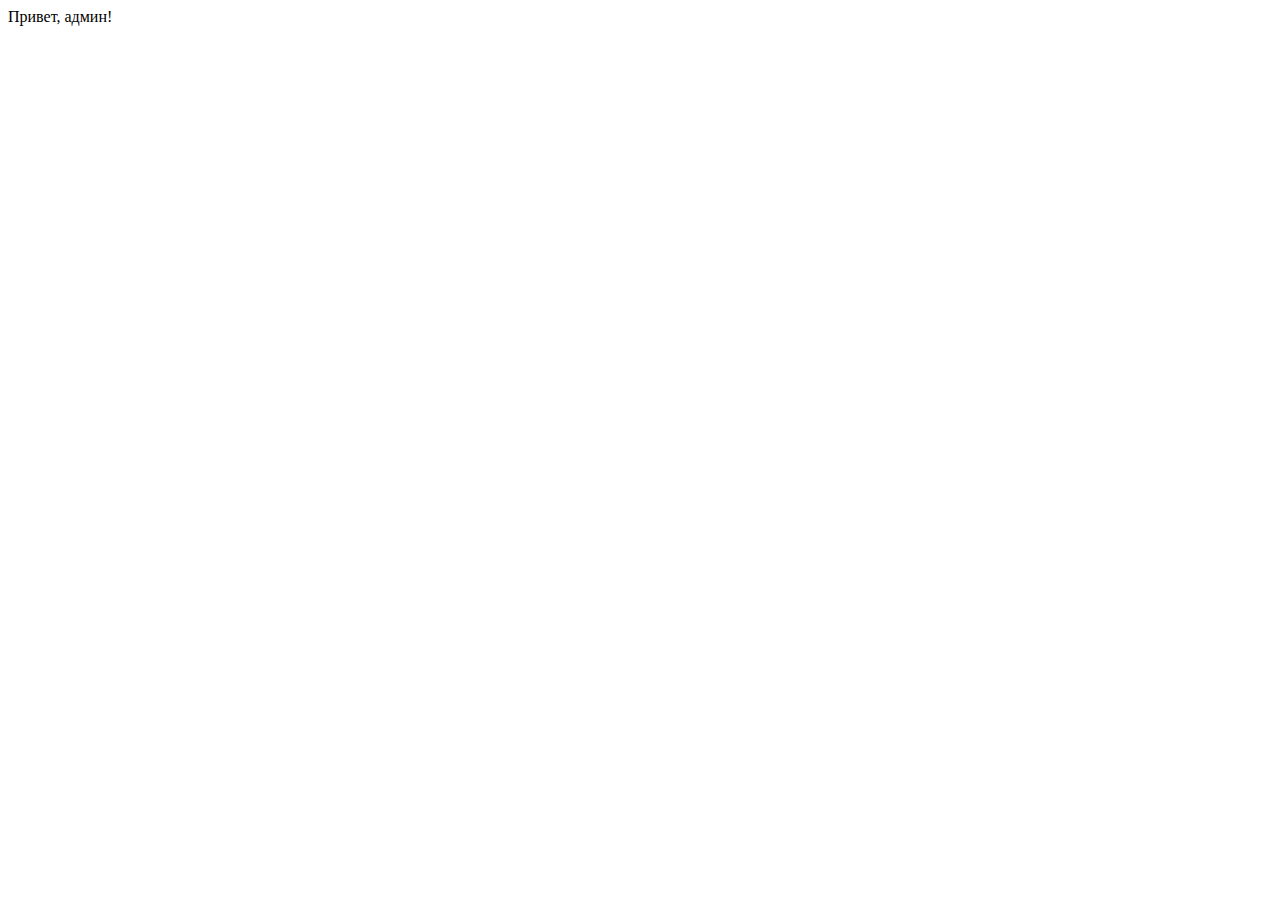
==== admin.html @ 30ccc23b "no message" ====
<!DOCTYPE html>
<html lang="en">
<head>
    <meta charset="UTF-8">
    <meta name="viewport" content="width=device-width, initial-scale=1.0">
    <meta http-equiv="X-UA-Compatible" content="ie=edge">
    <title>Админка</title>
</head>
<body>
    Привет, админ!
</body>
</html>
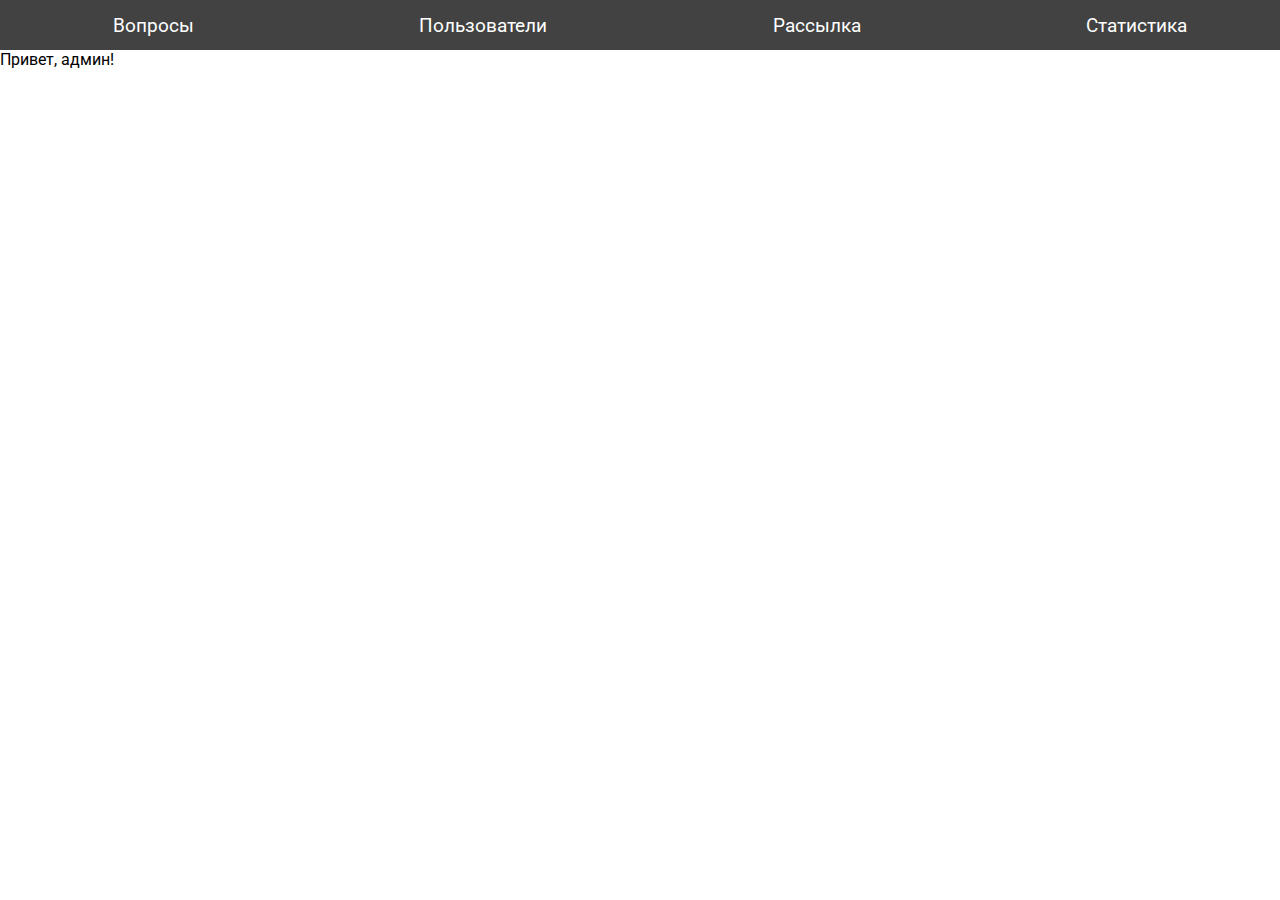
==== commit 5a56a420: "no message" ====
--- a/admin.html
+++ b/admin.html
@@ -1,12 +1,33 @@
 <!DOCTYPE html>
-<html lang="en">
+<html lang="ru">
 <head>
-    <meta charset="UTF-8">
-    <meta name="viewport" content="width=device-width, initial-scale=1.0">
-    <meta http-equiv="X-UA-Compatible" content="ie=edge">
-    <title>Админка</title>
+        <meta charset="UTF-8">
+        <!-- <meta name="viewport" content="width=device-width, initial-scale=1.0">
+        <meta http-equiv="X-UA-Compatible" content="ie=edge"> -->
+        <link rel="stylesheet" href="style.css">
+        <link href="https://fonts.googleapis.com/css?family=Roboto" rel="stylesheet">
+        <title>Админ</title>
+    
+        <script src="https://ajax.googleapis.com/ajax/libs/jquery/2.2.0/jquery.min.js"></script>
 </head>
 <body>
+
+    <div class="main">
+
+        <div class="admin_anchors">
+            <div>Вопросы</div>
+            <div>Пользователи</div>
+            <div>Рассылка</div>
+            <div>Статистика</div>
+            
+
+        </div>
+
+        
     Привет, админ!
+
+
+
+    </div>
 </body>
 </html>--- a/style.css
+++ b/style.css
@@ -0,0 +1,1070 @@
+
+
+body{
+    margin: 0%;
+    padding: 0%;
+    font-family: "Roboto";
+    font-size: 1em;
+    
+}
+
+a{
+    text-decoration: none; 
+ } 
+
+ a:hover{
+    text-decoration: underline;
+}
+
+img{
+    height: 100%;
+    width: 100%;
+}
+
+p{
+   margin: 0 0 0 0;
+}
+   
+.main{
+    min-width: 1300px;
+    /* min-height: 100vh; */
+    /* border: red solid 1px; */
+    display: flex;
+    flex-direction: column;
+    justify-content: center;
+}
+
+.header{
+    /* position: fixed;
+  top: 0; */
+    width: 100%;
+    min-height: 60px;
+    /* border: green solid 1px; */
+    background: #000000bd;
+    display: flex;
+    justify-content: center;
+    align-items: center;
+   
+}
+
+.h_content{
+
+    width: 90%;
+    min-height: 60px;
+    /* border: blue solid 1px; */
+    display: flex;
+    flex-direction: row;
+    justify-content: space-between;
+}
+
+.h_first_content{
+    width: 75%;
+    height: 60px;
+    /* border: blue solid 1px; */
+    display: flex;
+    flex-direction: row;
+    justify-content: space-between;
+    align-items: center;
+}
+
+.h_second_content{
+    width: 20%;
+    height: 60px;
+    /* border: blue solid 1px; */
+    display: flex;
+    flex-direction: row;
+    justify-content: flex-end;
+    align-items: center;
+    
+    padding: 0 20px;
+}
+.h_link{
+    height: 100%;
+    /* border:red solid 1px; */
+    font-size: 1.3em;
+    font-family: "Roboto";
+    color: white;
+    display: flex;
+    justify-content: center;
+    align-items: center;
+    padding: 0 20px;
+}
+
+.h_link:hover{
+    background: #ffffff27;
+  
+    text-decoration: none;
+}
+
+.btn_login{
+    font-size: 1em;
+    font-family: "Roboto";
+    width: 80px;
+    height: 40px;
+    background:  white;
+    border: solid 0px;
+    border-radius: 3px;
+}
+
+.content{
+    top: 60px;
+    width: 100%;
+    min-height: 100vh;
+    display: flex;
+    flex-direction: column;
+    align-items: center;
+
+}
+
+.banner{
+    width: 100%;
+    height: 600px;
+    background: #f7b0c542; 
+    display: flex;
+    justify-content: center; 
+    align-items: flex-end;
+    border-bottom: rgba(0, 0, 0, 0.089) solid 1px;
+
+}
+
+.banner_content{
+    width: 90%;
+    height: 100%; 
+    display: flex;
+    flex-direction: row;
+    justify-content: space-between;
+    align-items: flex-end;
+}
+
+.banner_photo{
+    width: 40%;
+    height: 100%;
+    
+}
+
+
+
+.banner_text{
+    width: 60%;
+    height: 100%;  
+    display: flex;
+    flex-direction: column;
+    justify-content: center;
+    align-items: center;  
+}
+
+.banner_text1{
+    font-size: 2.5em;
+    font-weight: bold;
+}
+
+.banner_text2{
+    height: 60%;
+    width: 90%;
+    font-size: 1.3em;
+    color: #000000bd;
+    text-align: center;
+
+}
+
+.banner_text3{
+    width: 70%;
+    font-size: 1.3em;
+    color: #000000bd;
+    text-align: center;
+}
+
+.slogan{
+    /* padding-top: 60px; */
+    width: 100%;
+    display: flex;
+    flex-direction: row;
+    justify-content: center;
+    
+    background: #000000bd;
+    /* border:green 1px solid; */
+}
+
+.slogan_box{
+    width: 25%;
+    height: 30px;
+    display: flex;
+    flex-direction: row;
+    justify-content: center;
+    align-items: center;
+    font-size: 1.2em;
+    /* border:green 1px solid; */
+}
+
+.fit{
+    color: rgb(143, 204, 253);
+
+}
+
+.fit_ico{
+    height: 30px;
+    width: 30px;
+    padding: 0 0 0 10px;
+
+
+}
+
+.food{
+    
+    color: rgb(155, 248, 152);
+
+}
+
+.posit{
+    color: rgb(253, 239, 160);
+}
+
+.trainer{
+    width: 80%;
+}
+
+.h1_trainer{
+    padding-top: 150px;
+    font-size: 1.6em;
+    color: #747171;
+    text-align: center;
+    /* border: 1px solid blue; */
+    
+}
+
+.about_trainer{
+    width: 100%;
+    border-top: 2px  #747171c0 solid;
+    font-size: 1.2em;
+    
+}
+
+.about_training{
+    width: 100%;
+    border-top: 2px  #747171c0 solid;
+}
+
+.about_trainig_text{
+    margin: 15px 0 15px 0;
+    width: 100%;
+    font-size: 1.2em;
+}
+
+.training_banner{
+    margin-top: 50px;
+    width: 100%;
+    height: 150px;
+    display: flex;
+    flex-direction: column;
+    align-items: center;
+    
+    justify-content: space-between;
+
+}
+.training_row{
+    width: 80%;
+    display: flex;
+    flex-direction: row;
+    align-items: center;
+    justify-content: space-between;
+    font-size: 1.2em;
+}
+
+.training_box{
+    width: 260px;
+    height:50px; 
+   
+    background: #f7b0c542; 
+    border: rgba(0, 0, 0, 0.418) solid 1px;
+    display: flex;
+    text-align:center;
+    align-items: center;
+    justify-content: center;
+    padding: 0 5px 5px 0;
+    font-size: 1.5em;
+    color: #000000;
+
+}
+
+.about_contacts{
+    width: 100%;
+    border-top: 2px  #747171c0 solid;
+    
+}
+
+.contacts_text{
+    margin-top: 20px;
+}
+
+.contacts{
+    margin-top: 50px;
+    width:100%;
+    display: flex;
+    align-items: center;
+    flex-direction: column;
+
+}
+
+.contacts_res{
+    margin-top: 20px;
+    width:100%;
+    height: 100px;
+    display: flex;
+    align-items: flex-start;
+    flex-direction: column;
+    justify-content: space-around;
+}
+
+.soc1{
+    height: 50px;
+    width: 35%;
+    display: flex;
+    align-items: center;
+    flex-direction: row;
+    justify-content: space-between;
+}
+
+.soc2{
+    height: 50px;
+    width:20%;
+    display: flex;
+    align-items: center;
+    flex-direction: row;
+    justify-content: space-between;
+}
+
+.soc_box{
+    height: 30px;
+    width: 30px;
+}
+
+.footer{
+    margin-top: 100px;
+    width: 100%;
+    height: 70px;
+    background: #9e9d9d;
+    display: flex;
+    justify-content: center;
+}
+
+.f_content{
+    width: 90%;
+    height: 70px;
+    display: flex;
+    justify-content: space-between;
+    flex-direction: row;
+}
+
+.f_block{
+    width: 40%;
+    height: 70px;
+    display: flex;
+    justify-content: center;
+    /* align-items: center; */
+    flex-direction: column;
+    font-size: 0.9em;
+    color: black;
+}
+ 
+.training_main_banner{
+    margin-top: 10px;
+    width: 100%;
+    height:350px;
+    display: flex;
+    flex-direction: row;
+    
+    align-items: center;
+    border: rgba(0, 0, 0, 0.438) 2px solid;
+    
+    background: #f7b0c542; 
+}
+
+.training_main_box{
+    width: 33.3%;
+    height:340px;
+}
+
+.h1_training{
+    padding-top: 50px;
+    font-size: 1.6em;
+    color: #747171;
+    text-align: center;
+}
+
+
+
+
+
+#go-top {
+    position: fixed; 
+    bottom: 25px; 
+    right: 25px;
+    text-align: center;
+    cursor:pointer; 
+    display:none;
+    width: 40px;
+    height: 40px;
+    background: #f7b0c542; 
+    border: solid #747171 2px;
+    line-height: 30px;
+    border-radius: 3px;
+  }
+  
+  #go-top:hover {
+    background: #8d6a7442; 
+    color: #fff;
+  }
+
+  .modal{
+    display: none;
+    position: fixed;
+    z-index: 1;
+    bottom: 0; 
+    right: 0;
+    width: 100%;
+    height: 100%;
+    background: #000000dc;
+   
+  }
+
+.modal_login{
+    display: flex;
+    align-items: center;
+    justify-content: center;
+    width: 100%;
+    height: 100%;
+    
+  }
+
+  .modal_content{
+    position: fixed;
+    display: flex;
+    flex-direction: column;
+    align-items: center;
+     justify-content: space-between;
+    /* top: 60px; 
+    right: 100px; */
+    width: 400px;
+    height: 300px;
+    background: #ffffff;
+    border-radius: 4px;
+    
+    border: grey solid 1px;
+  }
+
+  .h_modal{
+    width: 100%;
+    height: 20px;
+    display: flex;
+    justify-content: flex-end;
+    align-items: center;
+    text-align: right;
+    color: grey;
+
+  }
+
+  .f_modal{
+    width: 95%;
+    height: 40px;
+    display: flex;
+    justify-content: center;
+    align-items: center;
+    /* text-align: center; */
+    color: grey;
+  }
+
+  .form_modal{
+    width: 98%;
+    height: 200px;
+    display: flex;
+    flex-direction: column;
+    justify-content: space-around;
+    align-items: center;
+    text-align: right;
+    color: grey;
+
+    
+  }
+
+  .login_inpt{
+    width: 65%;
+    height: 30px;
+    border: grey solid 1px;
+    border-radius: 3px;
+    text-align: start;
+    padding: 0 0 5px 5px;
+  }
+
+  .h2_login{
+      color:rgb(65, 64, 64);
+  }
+
+  #close{
+    width: 20px;
+    height: 20px;
+    background: #ffffff;
+    border: #ffffff solid 1px;
+    font-size: 1em;
+    background: url(close.png);
+    background-size: cover;
+    opacity: 0.5;
+
+  }
+
+  .btn_form{
+    width: 20%;
+    height: 30px;
+    text-align: center;
+    border: grey solid 1px;
+    background: #f7b0c542; 
+    border-radius: 3px;
+  }
+
+  .reg_content{
+    width: 100%;
+    min-height: 100vh;
+    display: flex;
+    flex-direction: column;
+    align-items: center;
+    justify-content: center;
+    background: rgb(22, 22, 22);
+  }
+ 
+  .reg_content1{
+    width: 60%;
+    height: 100%;
+    display: flex;
+    flex-direction: column;
+    align-items: center;
+    background: #ffffff; 
+    border-radius: 3px;
+  }
+
+  .h1_reg{
+      font-size: 1.8em;
+      color: rgb(22, 22, 22);
+      
+      padding: 20px 0 20px 0;
+  }
+
+  .reg_form{
+    width: 100%;
+    height: 500px;
+    display: flex;
+    flex-direction: column;
+    align-items: center;
+    justify-content: space-around;
+  }
+  
+
+  .btn_form_reg{
+      padding: 0 20px 0 20px;
+    width: 30%;
+    height: 40px;
+    text-align: center;
+    border: rgb(22, 22, 22) solid 1px;
+    background: #f7b0c542; 
+    color: black;
+    border-radius: 3px;
+    font-size: 1em;
+  }
+
+  .close_reg{
+    width: 20px;
+    height: 20px;
+    background: red;
+    opacity: 0.5;
+    
+    border-radius: 3px;
+
+  }
+
+  .anchors{
+      width: 100%;
+      height: 40px;
+      display: flex;
+      flex-direction: row;
+      justify-content: space-around;
+      background: #f5cfdb42; 
+      
+    border-bottom: rgba(0, 0, 0, 0.438) 2px solid;
+    
+  }
+
+  .anchor{
+    height: 40px;
+    background: none; 
+    border: none;
+
+  font-size: 1.2em;
+
+  transition: all .3s;
+  
+  scroll-behavior: smooth;
+
+}
+
+.anchor:hover{
+    
+    color: #555454; 
+}
+
+.timetable{
+    margin-top: 10px;
+    width: 1200px;
+    height: 700px;
+    
+}
+
+.map{
+    width: 100%;
+    height: 200px;
+  }
+
+  .btn_admin{
+      display: none;
+      height: 40px;
+      width: 150px;
+      padding: 10px 0 10px;
+    border-radius: 4px; 
+    border: solid #747171 1px;
+    background: #d65656;
+    text-align: center;
+    margin: 50px 0 0 1050px;
+    color: white ;
+  }
+
+.h1_tt{
+    width: 80%;
+    text-align: center;
+    font-size: 1.5em;
+    margin-top: 50px;
+    color: #747171;
+
+}
+
+.h2_tt{
+    width: 80%;
+    text-align: center;
+    font-size: 1em;
+    top: 50px;
+    color: #d65656;
+    margin-top: 0;
+}
+
+.block_rew{
+    margin: 90px 0 0;
+    width: 100%;
+    display: flex;
+    flex-direction: column;
+    align-items: center;
+    justify-content: space-between;
+}
+
+.rev_h{
+    width: 80%;
+    padding: 5px 0 5px;
+    font-size: 1.8em;
+    text-align: center;
+    background: #000000a2;
+    color: white; 
+    border: rgba(128, 128, 128, 0.466) solid 1px; 
+    border-top-left-radius: 4px; 
+    border-top-right-radius: 4px;
+    border-bottom: none;
+
+}
+
+#userRewInpt{
+    display: none;
+    width: 80%;
+    height: 150px;
+    margin: 50px 0;
+
+}
+
+.user_feature{
+    width: 100%;
+    height: 150px;
+    display: flex;
+    flex-direction: column;
+    align-items: flex-end;
+    justify-content: center;
+   
+}
+
+.inpt_rew{
+    width: 100%;
+    height: 100px;  
+    border-radius: 4px;
+    border: #000000a2 solid 1px;
+    justify-content: flex-start;
+
+    
+}
+
+.rew_btn{
+    width: 10%;
+    height: 30px;
+    margin: 0 1px;
+    text-align: center;
+    background: #000000a2;
+    color: white; 
+    border: rgba(128, 128, 128, 0.466) solid 1px; 
+    
+    border-bottom-left-radius: 4px; 
+    border-bottom-right-radius: 4px;
+}
+
+.rew_list{
+    width: 80%;
+    min-height: 1100px;
+    border-bottom-left-radius: 4px; 
+    border-bottom-right-radius: 4px;
+    display: flex;
+   
+    
+   flex-direction: column;
+   align-items: center; 
+    border: #000000a2 solid 1px; 
+    background: #f5cfdb42; ;
+}
+
+.rew{
+    margin: 10px 0;
+    width: 99%;
+    display: flex;
+    flex-direction: row;
+    justify-content: space-between;
+    border: rgba(128, 128, 128, 0.466) solid 1px;
+    
+    background: rgb(255, 255, 255) ;
+    border-radius: 4px;
+    
+    
+}
+
+.rew_name{
+    text-align: center;
+    width: 15%;
+    border-right: rgba(128, 128, 128, 0.103) solid 1px;
+    border-radius: 4px;
+    
+    background: rgba(243, 243, 243, 0.486);
+    padding: 10px 0;
+}
+
+.rew_text{
+    
+    
+    padding: 10px 0;
+    width: 70%;
+    border-radius: 4px;
+}
+
+.rew_date{
+    padding: 10px 0;
+    text-align: center;
+    width: 10%;
+    border-left: rgba(128, 128, 128, 0.103) solid 1px;
+    border-radius: 4px;
+    background: rgba(243, 243, 243, 0.486);
+    
+}
+
+
+.ask{
+    margin: 0 150px 0 0 ;
+    width: 80%;
+    border: rgba(128, 128, 128, 0.466) solid 1px;
+    border-top: none;
+    background: rgba(128, 128, 128, 0.103) ;
+    /* border: #fff9fb solid 1px;  */
+    border-bottom-left-radius: 4px;   
+    border-bottom-right-radius: 4px;
+    padding: 10px;
+    
+}
+
+.ask_list{
+  
+    width: 80%;
+    min-height: 1150px;
+    border-bottom-left-radius: 4px; 
+    border-bottom-right-radius: 4px;
+    display: flex;
+   
+    
+   flex-direction: column;
+   align-items: center; 
+    border: #000000a2 solid 1px; 
+    background: #f5cfdb42; ;
+
+}
+
+.r_an{
+
+    margin-top: 50px;
+    border-top: rgba(0, 0, 0, 0.438) 2px solid;
+    
+}
+
+.news_content{
+    width: 80%;
+    min-height: 800px;
+    border-radius: 4px;
+    display: flex;
+   
+    margin: 40px 0 0 0;
+   flex-direction: column;
+   align-items: center; 
+    border: rgba(128, 128, 128, 0.466) solid 1px; 
+    background: #f5cfdb42; ;
+}
+
+.new_news{
+    margin: 5px 0;
+    width: 99%;
+    display: flex;
+    flex-direction: row;
+    justify-content: space-between;
+    border: rgba(128, 128, 128, 0.466) solid 1px;
+    
+    background: rgb(255, 255, 255) ;
+    border-radius: 4px;
+    
+}
+
+.date_news{
+    width: 10%;
+    
+    padding: 10px;
+    background: rgba(243, 243, 243, 0.486);
+    
+}
+
+.text_news{
+    width: 90%;
+    padding: 10px;
+    border-left: rgba(128, 128, 128, 0.103) solid 1px;
+}
+
+.btn_news{
+    width: 100px;
+    height: 30px;
+    
+    margin: 0 1px;
+    background: #000000a2;
+    color: white; 
+    border: rgb(128, 128, 128) solid 1px; 
+    
+    border-bottom-left-radius: 4px; 
+    border-bottom-right-radius: 4px;
+    border-top:none;
+}
+
+.btns_news{
+    width: 80%;
+    height: 50px;
+    display: flex;
+    flex-direction: row;
+   justify-content: flex-end;
+
+   
+}
+
+.btn_addnew{
+    height: 40px;
+    width: 150px;
+    padding: 10px 0 10px;
+  border-radius: 4px; 
+  border: solid #747171 1px;
+  background: #d65656;
+  text-align: center;
+  color: white ;
+}
+
+.inpt_news{
+    height: 100px;
+    width: 100%;
+    margin: 0 10px 0 0;
+  border-radius: 4px; 
+  border: solid #747171 1px;
+  font-size: 1em;
+}
+#addNews{
+    margin: 0px 0 0 0;
+    display:none;
+    width: 80%;
+    height: 100%;
+}
+.admin_news{
+    width: 100%;
+    height: 200px;
+    display: flex;
+    flex-direction: row;
+    align-items: flex-end;
+   justify-content: flex-end;
+  
+}
+
+.admin_items{
+    height: 100px;  
+    display: flex;
+    flex-direction: column;
+    justify-content: space-between;
+}
+
+#selectSmile{
+    width:100%;
+    height: 30px;
+    font-size: 0.9em;
+}
+
+.smile{
+    width:100%;
+    height: 30px; 
+    font-size: 1em;
+
+}
+
+.q_a{
+    margin: 15px 0;
+    width: 100%;
+    display: flex;
+    flex-direction: column;
+    justify-content: center;
+    align-items: center;
+   
+}
+
+.q{
+    width: 99%;
+    display: flex;
+    flex-direction: row;
+    justify-content: space-between;
+    border: rgba(128, 128, 128, 0.466) solid 1px;
+    
+    background: rgb(255, 255, 255) ;
+    border-radius: 4px;
+}
+
+.photo_content{
+    margin: 100px 0 0 0;
+    width: 80%;
+    height: 100%;
+    display: flex;
+    flex-direction: column;
+    align-items: center;
+    
+    border-radius: 4px;
+    padding-bottom: 10px;
+    border-bottom: #000000a2 solid 2px;
+}
+
+.photo_row{
+    width: 100%; 
+    height: 360px;
+    display: flex;
+    flex-direction: row;
+    align-items: center;
+    justify-content: space-around;
+}
+
+.photo_block{
+    padding: 5px;
+    width: 350px;
+    height: 350px;
+    /* margin: 5px; */
+    
+
+}
+
+.photo_block img{
+   
+    border-radius: 4px;
+    border: solid grey 1px;
+    object-fit: cover;
+
+}
+
+.photo_block:hover{
+    transition: 0.5s;
+    padding: 0px;
+    width: 360px;
+    height: 360px;
+
+}
+
+.modal_photo{
+    
+    display: none;
+    
+    position: fixed;
+    z-index: 6;
+    bottom: 0; 
+    right: 0;
+    width: 100%;
+    height: 100%;
+    background: #000000dc;
+   
+  }
+
+.big_photo{
+    display: flex;
+    align-items: center;
+    justify-content: center;
+    width: 100%;
+    height: 100%;
+    
+  }
+
+  .big_photo_content{
+    display: flex;
+    align-items: center;
+     justify-content: center;
+    /* top: 60px; 
+    right: 100px; */
+    width: 100%;
+    height: 100%;
+    background: #0000000a;
+    border-radius: 4px; 
+    /* border: rgb(0, 0, 0) solid 1px; */
+  }
+
+  .big_photo_content img{
+    max-width: none;
+    min-width: auto;
+    min-height: auto;
+
+    object-fit: scale-down;
+    
+    height: 100%;
+    
+  }
+
+  .str{
+      padding: 5px;
+  }
+
+
+  .del{
+      display: none;
+      width: 15px;
+      height: 15px;
+      background: #d65656;
+      border-radius: 3px;
+    }
+
+
+    .admin_anchors{
+        width: 100%;
+        height: 50px;
+        background: #000000bd;
+        display: flex;
+        flex-direction: row;
+        justify-content: space-around;
+        align-items: center;
+        color: white;
+        font-size: 1.2em;
+    }
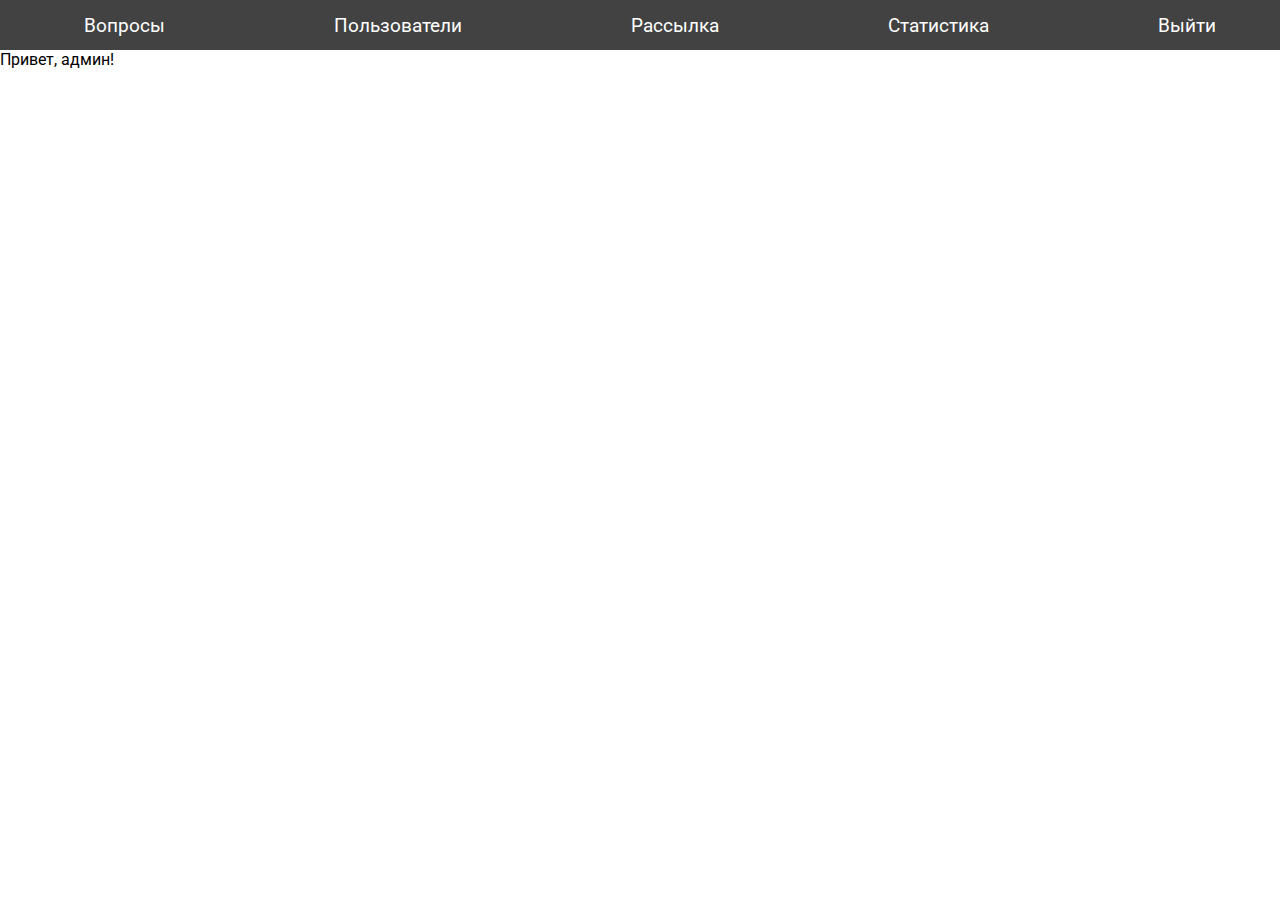
==== commit f2d838fb: "no message" ====
--- a/admin.html
+++ b/admin.html
@@ -19,6 +19,7 @@
             <div>Пользователи</div>
             <div>Рассылка</div>
             <div>Статистика</div>
+            <div> <a href="index.html" class="admin_out">Выйти</a> </div>
             
 
         </div>
--- a/style.css
+++ b/style.css
@@ -638,8 +638,11 @@
     width: 80%;
     text-align: center;
     font-size: 1.5em;
-    margin-top: 50px;
+    margin-top: 40px;
     color: #747171;
+    border-bottom: #747171af solid 2px;
+    border-radius: 5px;
+    padding: 0 0 40px;
 
 }
 
@@ -950,7 +953,7 @@
 }
 
 .photo_content{
-    margin: 100px 0 0 0;
+    margin: 40px 0 0 0;
     width: 80%;
     height: 100%;
     display: flex;
@@ -969,6 +972,7 @@
     flex-direction: row;
     align-items: center;
     justify-content: space-around;
+    padding: 8px;
 }
 
 .photo_block{
@@ -994,6 +998,13 @@
     width: 360px;
     height: 360px;
 
+}
+
+.del_photo{
+    /* display: absolute; */
+    display: none;
+    width: 15px;
+    height: 15px; 
 }
 
 .modal_photo{
@@ -1068,3 +1079,41 @@
         color: white;
         font-size: 1.2em;
     }
+
+    .btn_add_photo{
+        height: 30px;
+        width: 160px;
+       /*  padding: 10px 0 10px; */
+      border-radius: 4px; 
+      border: solid #747171 1px;
+      background: #d65656;
+      text-align: center;
+      color: white ;
+    }
+    
+    .photo_form{
+        display: flex;
+        flex-direction: column;
+        height: 80px; 
+        align-items: center;
+        justify-content: space-around;
+    }
+
+    .a{
+        padding: 0 0 0 95px;
+        display: flex;
+        flex-direction: column;
+        height: 30px;
+        align-items: center;
+        justify-content: center;
+    }
+
+    .add_photo{
+        display: none; 
+        margin: 40px 850px 0  0 ;
+        height: 100px;
+    }
+
+    .admin_out{
+        color: white;
+    }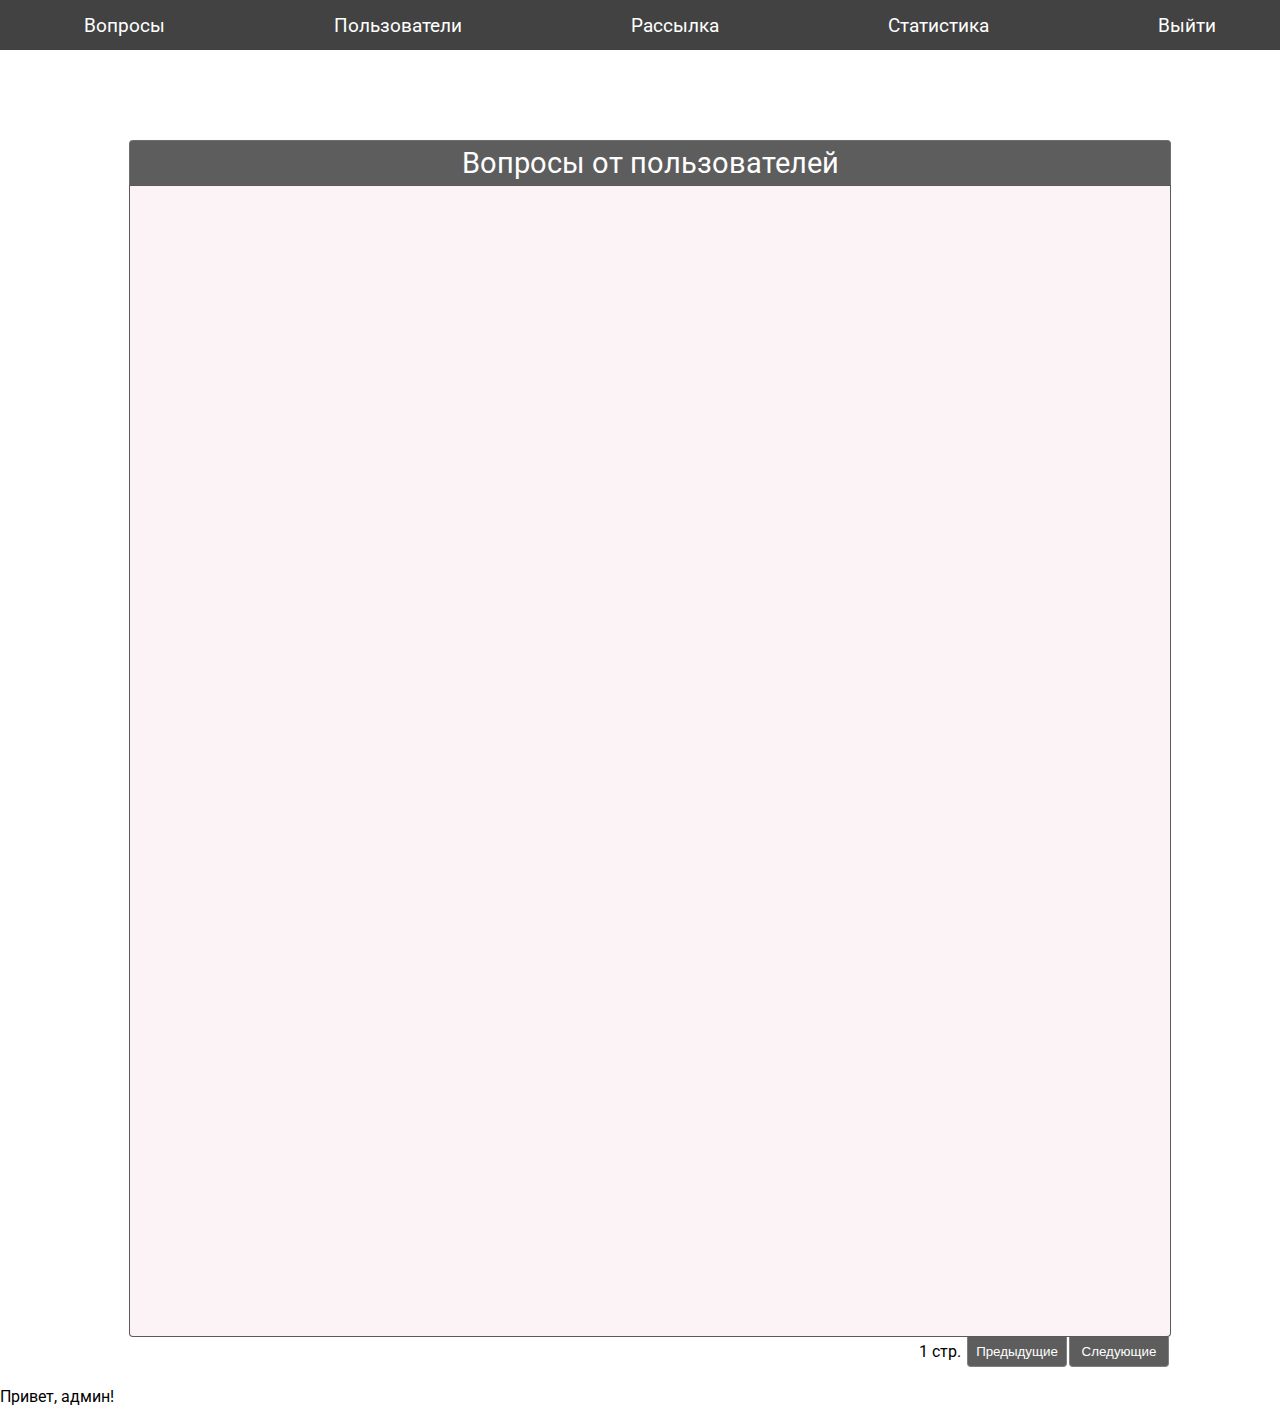
==== commit 224450b2: "no message" ====
--- a/admin.html
+++ b/admin.html
@@ -20,9 +20,25 @@
             <div>Рассылка</div>
             <div>Статистика</div>
             <div> <a href="index.html" class="admin_out">Выйти</a> </div>
-            
+        </div>
 
+
+        <div class="block_rew">
+            <div class="rev_h">Вопросы от пользователей</div>
+            <div class="ask_list" id="askList">
+
+                
+            </div>
+
+            <div class="btns_news">     
+                <div class="str" id="str2">1 стр.</div>
+                <button id="prevA" class="btn_news">Предыдущие</button> <button id="nextA" class="btn_news">Следующие</button>
+            </div>
+
+            <a href="" name="rew"></a>
         </div>
+
+        
 
         
     Привет, админ!
@@ -30,5 +46,7 @@
 
 
     </div>
+
+    <script src="admin.js"></script>
 </body>
 </html>--- a/style.css
+++ b/style.css
@@ -1116,4 +1116,24 @@
 
     .admin_out{
         color: white;
+    }
+
+    #formQ{
+        width: 100%;
+        border: red solid;
+        display: flex;
+        flex-direction: column;
+    }
+
+    .new_ask_btn{
+        width: 10%;
+    height: 30px;
+    margin: 0 1px;
+    text-align: center;
+    background: #000000a2;
+    color: white; 
+    border: rgba(128, 128, 128, 0.466) solid 1px; 
+    
+    border-bottom-left-radius: 4px; 
+    border-bottom-right-radius: 4px;
     }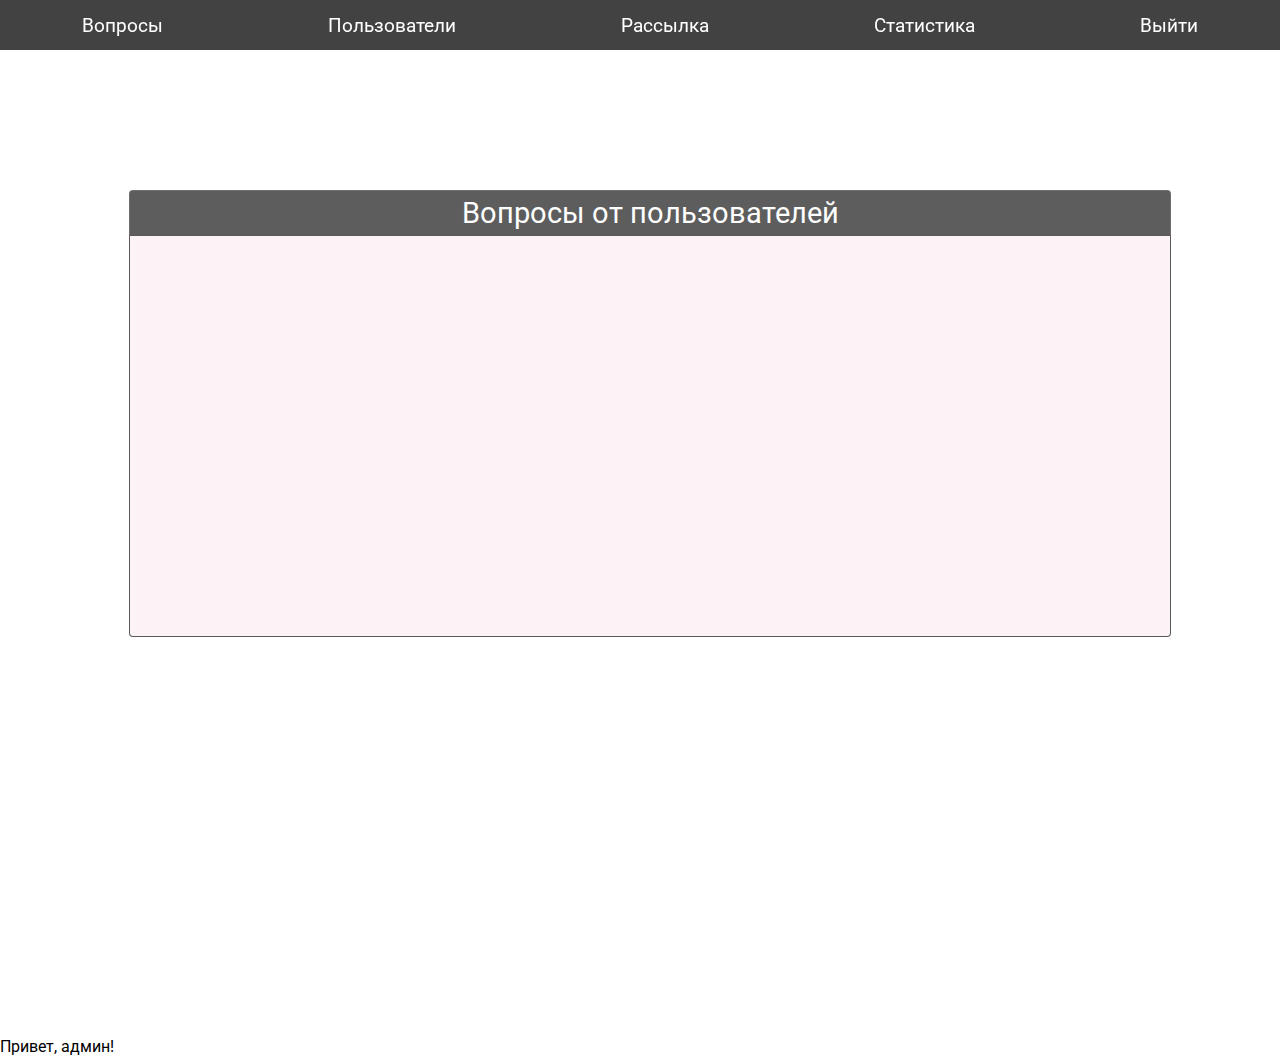
==== commit 01533c3e: "no message" ====
--- a/admin.html
+++ b/admin.html
@@ -9,36 +9,39 @@
         <title>Админ</title>
     
         <script src="https://ajax.googleapis.com/ajax/libs/jquery/2.2.0/jquery.min.js"></script>
+
+        <script src="https://www.google.com/jsapi"></script>
 </head>
 <body>
 
     <div class="main">
 
         <div class="admin_anchors">
-            <div>Вопросы</div>
-            <div>Пользователи</div>
-            <div>Рассылка</div>
-            <div>Статистика</div>
-            <div> <a href="index.html" class="admin_out">Выйти</a> </div>
+            <div onclick="location.href='#q';" title="Перейти к вопросам">Вопросы</div>
+            <div onclick="location.href='#u';" title="Перейти к пользователям">Пользователи</div>
+            <div onclick="location.href='#e';" title="Перейти к рассылке">Рассылка</div>
+            <div onclick="location.href='#s';" title="Перейти к статистике">Статистика</div>
+            <div> <a href="index.html" class="admin_out" title="Перейти на главную">Выйти</a> </div>
         </div>
 
-
+        <a href="" name="q"></a>
+        <div class="asks">
         <div class="block_rew">
             <div class="rev_h">Вопросы от пользователей</div>
-            <div class="ask_list" id="askList">
+            <div class="ask_list new_ask" id="askList">
 
                 
             </div>
 
-            <div class="btns_news">     
+            <!-- <div class="btns_news">     
                 <div class="str" id="str2">1 стр.</div>
                 <button id="prevA" class="btn_news">Предыдущие</button> <button id="nextA" class="btn_news">Следующие</button>
-            </div>
+            </div> -->
 
-            <a href="" name="rew"></a>
-        </div>
+            
+        </div></div>
 
-        
+        <div id="oil" style="width: 500px; height: 400px;"></div>
 
         
     Привет, админ!
--- a/style.css
+++ b/style.css
@@ -1072,6 +1072,9 @@
         width: 100%;
         height: 50px;
         background: #000000bd;
+        position: fixed; /* Фиксированное положение */ 
+        top: 0%; /* Расстояние сверху */
+       
         display: flex;
         flex-direction: row;
         justify-content: space-around;
@@ -1125,15 +1128,10 @@
         flex-direction: column;
     }
 
-    .new_ask_btn{
-        width: 10%;
-    height: 30px;
-    margin: 0 1px;
-    text-align: center;
-    background: #000000a2;
-    color: white; 
-    border: rgba(128, 128, 128, 0.466) solid 1px; 
-    
-    border-bottom-left-radius: 4px; 
-    border-bottom-right-radius: 4px;
-    }+    .new_ask{
+        min-height: 400px;
+    }
+
+    .asks{
+        padding: 100px 0 0;
+    }
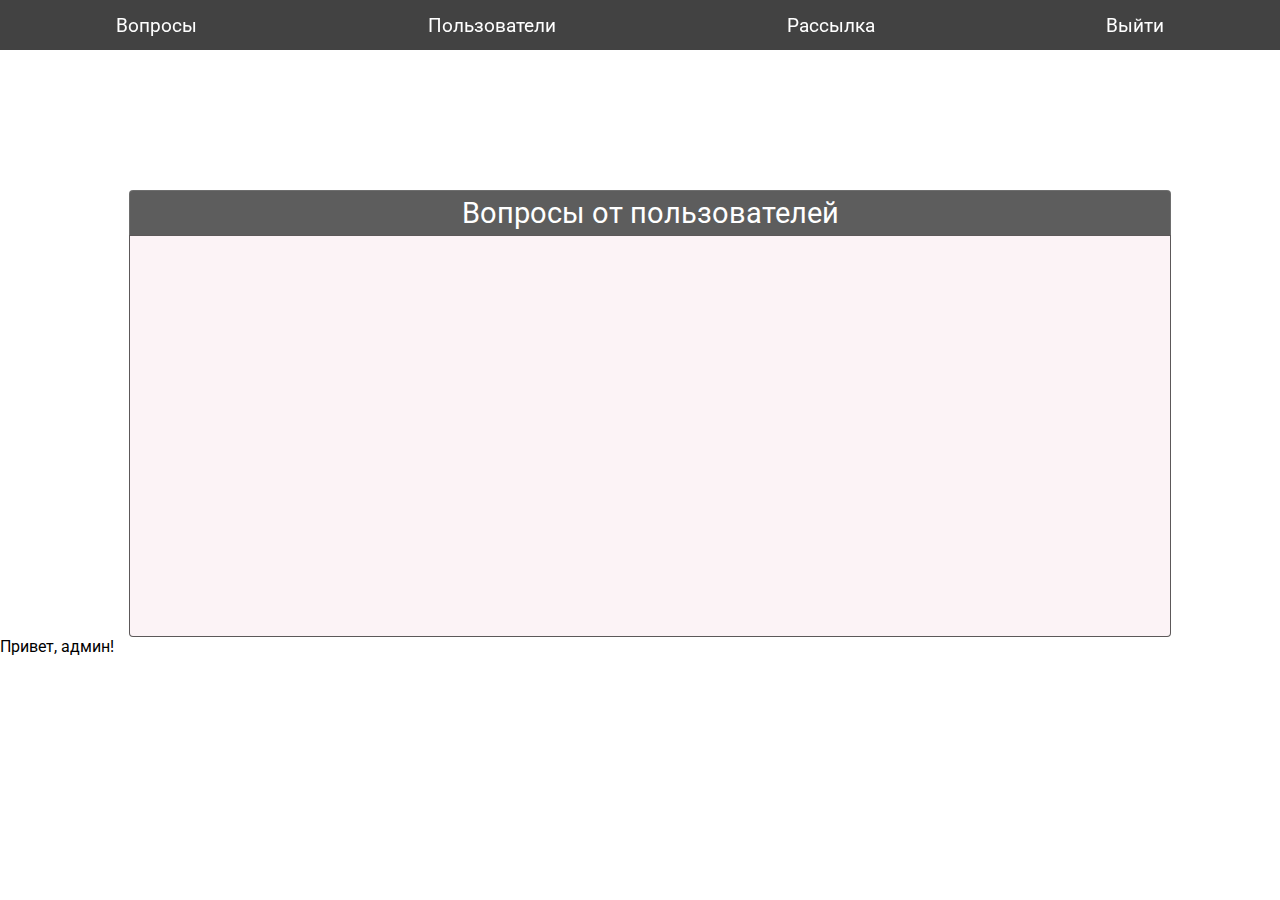
==== commit ab76982e: "no message" ====
--- a/admin.html
+++ b/admin.html
@@ -20,7 +20,6 @@
             <div onclick="location.href='#q';" title="Перейти к вопросам">Вопросы</div>
             <div onclick="location.href='#u';" title="Перейти к пользователям">Пользователи</div>
             <div onclick="location.href='#e';" title="Перейти к рассылке">Рассылка</div>
-            <div onclick="location.href='#s';" title="Перейти к статистике">Статистика</div>
             <div> <a href="index.html" class="admin_out" title="Перейти на главную">Выйти</a> </div>
         </div>
 
@@ -41,7 +40,7 @@
             
         </div></div>
 
-        <div id="oil" style="width: 500px; height: 400px;"></div>
+
 
         
     Привет, админ!
--- a/style.css
+++ b/style.css
@@ -286,6 +286,8 @@
 
 }
 
+
+
 .about_contacts{
     width: 100%;
     border-top: 2px  #747171c0 solid;
@@ -374,7 +376,9 @@
     flex-direction: row;
     
     align-items: center;
-    border: rgba(0, 0, 0, 0.438) 2px solid;
+    border-top: rgba(0, 0, 0, 0.438) 2px solid;
+    
+    border-bottom: rgba(0, 0, 0, 0.438) 2px solid;
     
     background: #f7b0c542; 
 }
@@ -382,6 +386,11 @@
 .training_main_box{
     width: 33.3%;
     height:340px;
+   
+}
+
+.training_main_box img{
+    object-fit: cover;
 }
 
 .h1_training{
@@ -686,6 +695,14 @@
 
 }
 
+#userQuesInpt{
+    display: none;
+    width: 80%;
+    height: 150px;
+    margin: 50px 0;
+
+}
+
 .user_feature{
     width: 100%;
     height: 150px;
@@ -850,6 +867,26 @@
     width: 90%;
     padding: 10px;
     border-left: rgba(128, 128, 128, 0.103) solid 1px;
+    display: flex;
+    flex-direction: column;
+}
+
+.imgs_news{
+    width: 100%;
+    display: flex;
+    flex-direction: row;
+    justify-content: center;
+
+}
+
+.img_news{
+    width: 300px;    
+    height: 300px;
+    margin: 5px;
+}
+
+.img_news img{
+    object-fit: cover;
 }
 
 .btn_news{
@@ -889,7 +926,7 @@
 
 .inpt_news{
     height: 100px;
-    width: 100%;
+    width: 79%;
     margin: 0 10px 0 0;
   border-radius: 4px; 
   border: solid #747171 1px;
@@ -897,10 +934,44 @@
 }
 #addNews{
     margin: 0px 0 0 0;
-    display:none;
+    /* display:none; */
     width: 80%;
     height: 100%;
 }
+
+.img_ico_news{
+    display: flex;
+    flex-direction: row;
+    
+    height: 70px; 
+    margin: 0 0 0 250px;
+}
+
+.icon_del{
+    height: 15px;
+   width: 15px;
+    top: 0%;
+    right:0%;
+    object-fit: cover;
+}
+
+.block_icon{
+    height: 50px; 
+    width: 50px;
+    margin: 5px;
+    display: flex;
+    align-items: center;
+    flex-direction: column;
+
+}
+
+.block_icon img{
+    object-fit: cover;
+
+}
+
+
+
 .admin_news{
     width: 100%;
     height: 200px;
@@ -1112,18 +1183,40 @@
     }
 
     .add_photo{
-        display: none; 
+        /* display: none;  */
         margin: 40px 850px 0  0 ;
         height: 100px;
+        border: #000000 solid;
     }
 
+    .add_photo_news{
+        /* display: none;  */
+        display: flex;
+        flex-direction: column;
+        height: 100px;
+        width: 21%;
+        align-items: flex-start;
+        justify-content: flex-end;
+    }
+
+    .photo_form_news{
+        display: flex;
+        flex-direction: column;
+        height: 80px; 
+        padding: 0 -60px 0 0;
+        align-items: center;
+        justify-content: space-between;
+        
+        width: 70%;
+    }
+
+   
     .admin_out{
         color: white;
     }
 
     #formQ{
         width: 100%;
-        border: red solid;
         display: flex;
         flex-direction: column;
     }
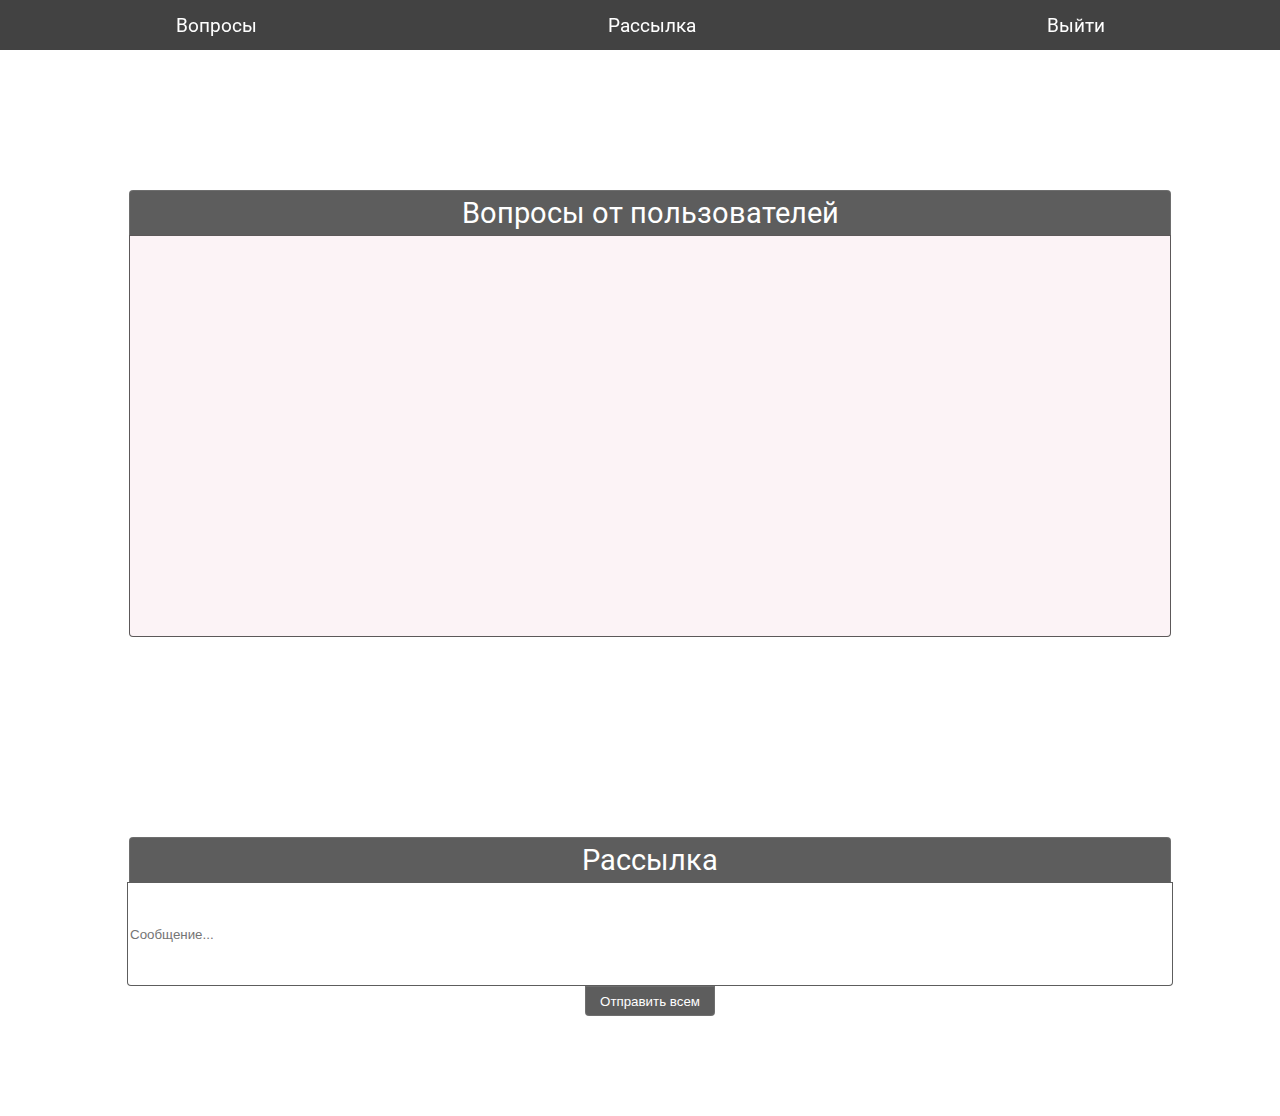
==== commit 3277bc0b: "no message" ====
--- a/admin.html
+++ b/admin.html
@@ -1,54 +1,60 @@
 <!DOCTYPE html>
 <html lang="ru">
+
 <head>
-        <meta charset="UTF-8">
-        <!-- <meta name="viewport" content="width=device-width, initial-scale=1.0">
+    <meta charset="UTF-8">
+    <!-- <meta name="viewport" content="width=device-width, initial-scale=1.0">
         <meta http-equiv="X-UA-Compatible" content="ie=edge"> -->
-        <link rel="stylesheet" href="style.css">
-        <link href="https://fonts.googleapis.com/css?family=Roboto" rel="stylesheet">
-        <title>Админ</title>
-    
-        <script src="https://ajax.googleapis.com/ajax/libs/jquery/2.2.0/jquery.min.js"></script>
+    <link rel="stylesheet" href="style.css">
+    <link href="https://fonts.googleapis.com/css?family=Roboto" rel="stylesheet">
+    <title>Админ</title>
 
-        <script src="https://www.google.com/jsapi"></script>
+    <script src="https://ajax.googleapis.com/ajax/libs/jquery/2.2.0/jquery.min.js"></script>
+
+    <script src="https://www.google.com/jsapi"></script>
 </head>
+
 <body>
 
     <div class="main">
 
         <div class="admin_anchors">
             <div onclick="location.href='#q';" title="Перейти к вопросам">Вопросы</div>
-            <div onclick="location.href='#u';" title="Перейти к пользователям">Пользователи</div>
+            <!-- <div onclick="location.href='#u';" title="Перейти к пользователям">Пользователи</div> -->
             <div onclick="location.href='#e';" title="Перейти к рассылке">Рассылка</div>
             <div> <a href="index.html" class="admin_out" title="Перейти на главную">Выйти</a> </div>
         </div>
 
         <a href="" name="q"></a>
         <div class="asks">
-        <div class="block_rew">
-            <div class="rev_h">Вопросы от пользователей</div>
-            <div class="ask_list new_ask" id="askList">
+            <div class="block_rew">
+                <div class="rev_h">Вопросы от пользователей</div>
+                <div class="ask_list new_ask" id="askList">
 
-                
-            </div>
 
-            <!-- <div class="btns_news">     
+                </div>
+
+                <!-- <div class="btns_news">     
                 <div class="str" id="str2">1 стр.</div>
                 <button id="prevA" class="btn_news">Предыдущие</button> <button id="nextA" class="btn_news">Следующие</button>
             </div> -->
 
-            
-        </div></div>
 
+            </div>
+        </div>
 
+        <a href="" name="e"></a>
+        <div class="onmail">
+            <div class="rev_h">Рассылка</div>
+            <input type="text" class="inpt_send_text" placeholder="Сообщение..." id="inptMail">
+            <button class="rew_btn" id="sendMail">Отправить всем</button>
 
-        
-    Привет, админ!
-
+        </div>
 
 
     </div>
 
     <script src="admin.js"></script>
 </body>
+
 </html>--- a/style.css
+++ b/style.css
@@ -880,8 +880,8 @@
 }
 
 .img_news{
-    width: 300px;    
-    height: 300px;
+    width: 200px;    
+    height: 200px;
     margin: 5px;
 }
 
@@ -934,7 +934,7 @@
 }
 #addNews{
     margin: 0px 0 0 0;
-    /* display:none; */
+     display:none; 
     width: 80%;
     height: 100%;
 }
@@ -1013,6 +1013,8 @@
 }
 
 .q{
+ 
+    margin: 10px 0;
     width: 99%;
     display: flex;
     flex-direction: row;
@@ -1073,10 +1075,14 @@
 
 .del_photo{
     /* display: absolute; */
-    display: none;
+     display: none;  
     width: 15px;
     height: 15px; 
-}
+    
+    border: solid grey 1px;
+    border-radius: 4px;
+}
+
 
 .modal_photo{
     
@@ -1183,14 +1189,14 @@
     }
 
     .add_photo{
-        /* display: none;  */
+        display: none; 
         margin: 40px 850px 0  0 ;
         height: 100px;
-        border: #000000 solid;
     }
 
     .add_photo_news{
-        /* display: none;  */
+       
+        display: none; 
         display: flex;
         flex-direction: column;
         height: 100px;
@@ -1228,3 +1234,47 @@
     .asks{
         padding: 100px 0 0;
     }
+
+
+    .inpt_video{
+        height: 50px;
+        width: 50%;
+        margin: 0 10px 0 0;
+      border-radius: 4px; 
+      border: solid #747171 1px;
+      font-size: 1em;
+    }
+
+    .video{
+        width: 500px;
+        height: 300px;
+        border: 0;
+    }
+
+    .video_block{
+        width: 500px;
+        display: flex;
+        flex-direction: column;
+
+    }
+
+    .onmail{
+        width: 100%;
+        margin: 200px 0 100px;
+        display: flex;
+        flex-direction: column;
+        justify-content: flex-end;
+        align-items: center;
+    }
+
+    .inpt_send_text{
+    width: 80%;
+    height: 100px;  
+    border-bottom-right-radius: 4px;
+    border-bottom-left-radius: 4px;
+    border: #000000a2 solid 1px;
+    
+    justify-content: flex-start;
+    }
+
+
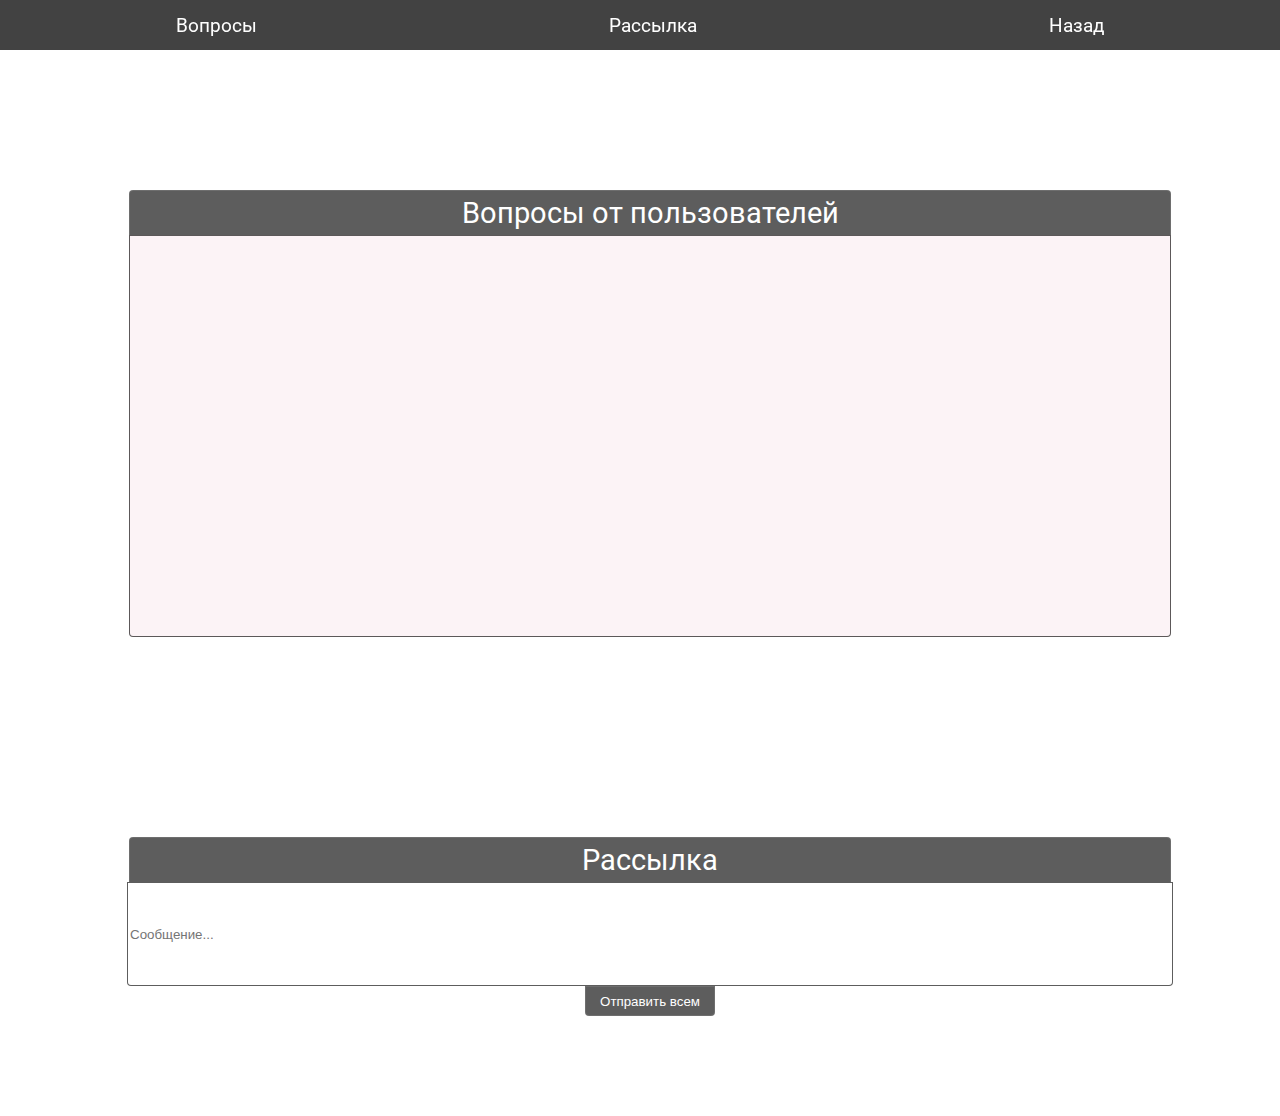
==== commit 9845adb5: "no message" ====
--- a/admin.html
+++ b/admin.html
@@ -22,7 +22,7 @@
             <div onclick="location.href='#q';" title="Перейти к вопросам">Вопросы</div>
             <!-- <div onclick="location.href='#u';" title="Перейти к пользователям">Пользователи</div> -->
             <div onclick="location.href='#e';" title="Перейти к рассылке">Рассылка</div>
-            <div> <a href="index.html" class="admin_out" title="Перейти на главную">Выйти</a> </div>
+            <div> <a href="index.html" class="admin_out" title="Перейти на главную">Назад</a> </div>
         </div>
 
         <a href="" name="q"></a>
--- a/style.css
+++ b/style.css
@@ -1014,7 +1014,6 @@
 
 .q{
  
-    margin: 10px 0;
     width: 99%;
     display: flex;
     flex-direction: row;
